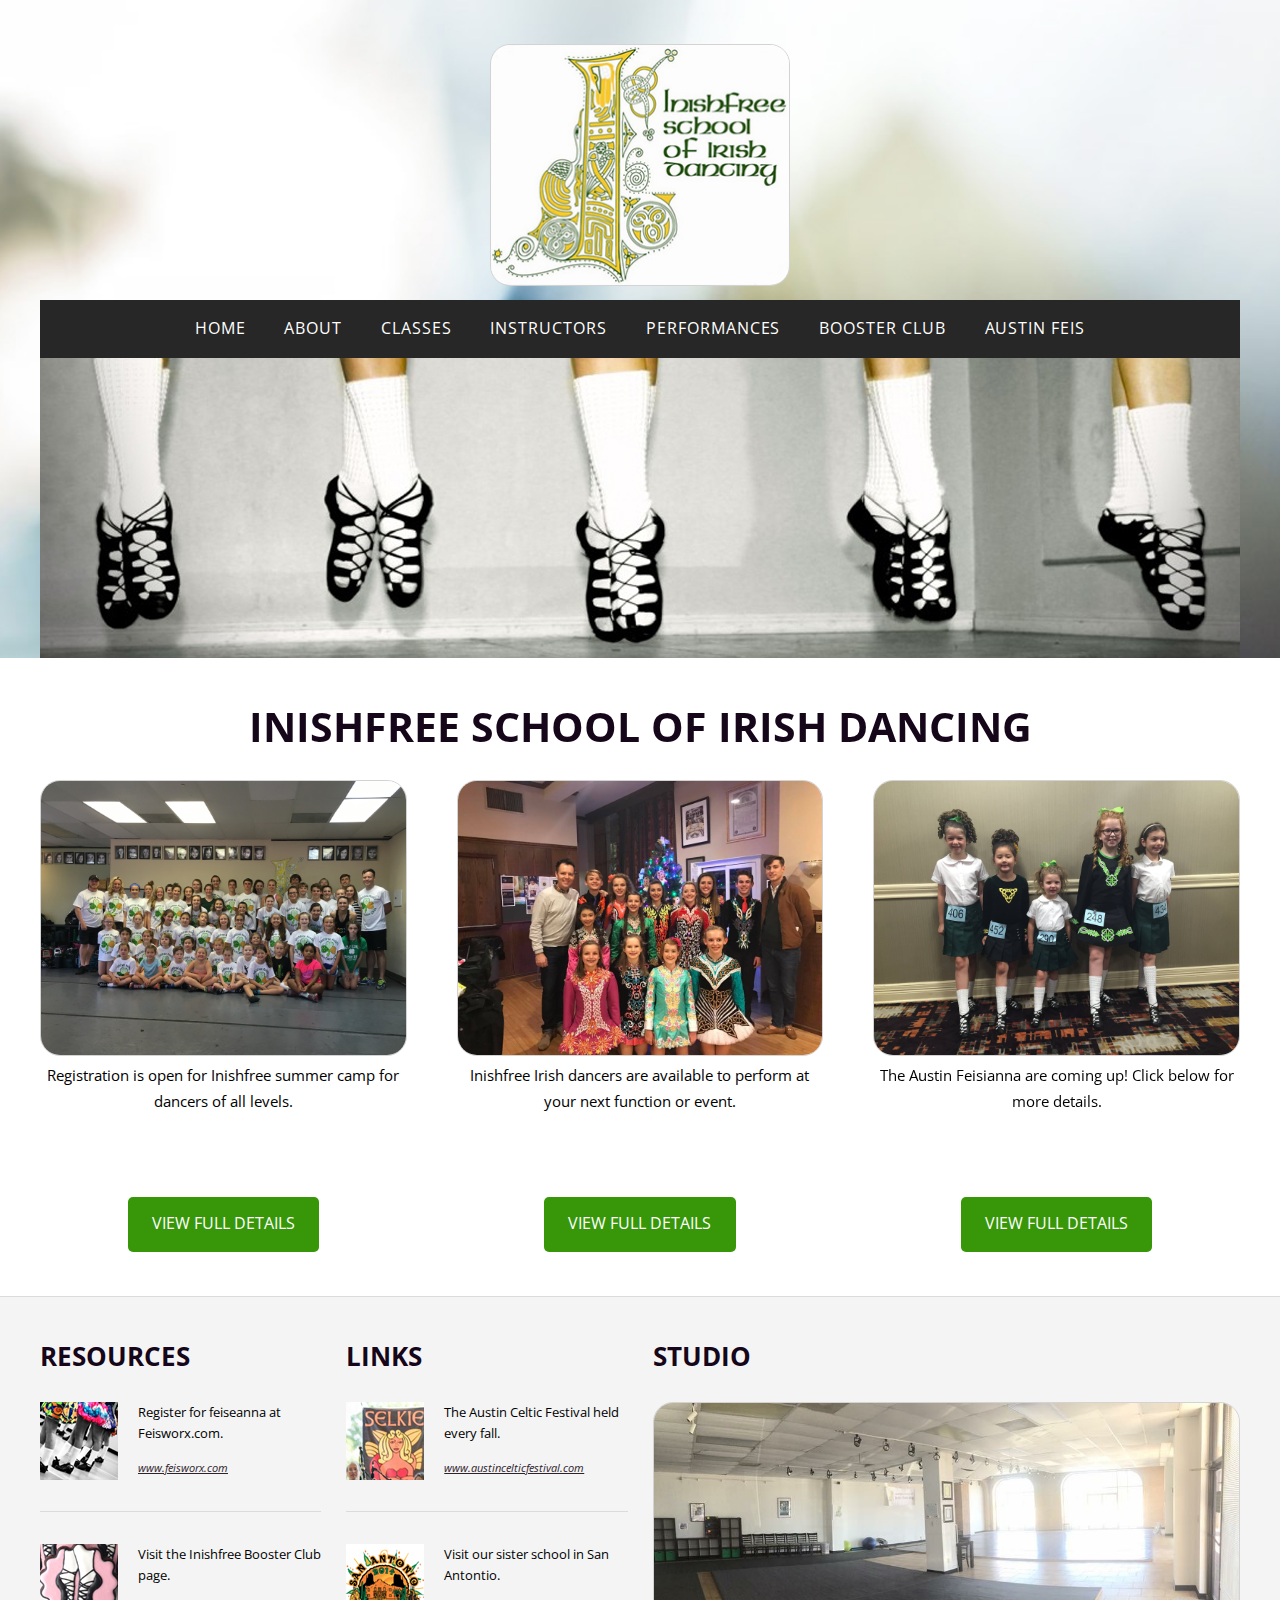
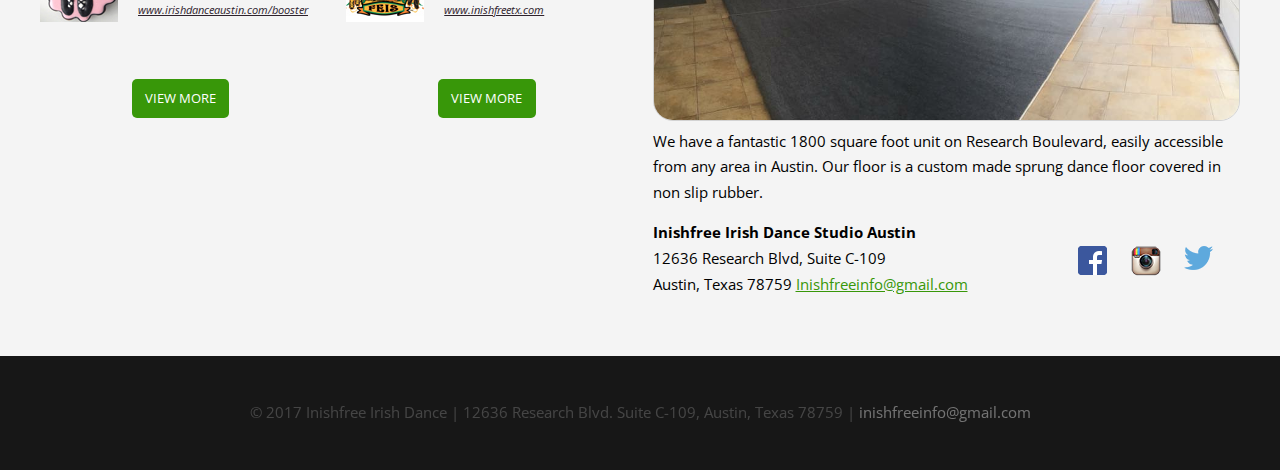
==== index.html @ 95709ea8 "committing all website files" ====
<!DOCTYPE HTML>
<!--
	Elemental by TEMPLATED
    templated.co @templatedco
    Released for free under the Creative Commons Attribution 3.0 license (templated.co/license)
-->
<html>
	<head>
		<title>Inishfree School of Irish Dance - Austin, Texas</title>
		<meta http-equiv="content-type" content="text/html; charset=utf-8" />
		<meta name="description" content="" />
		<meta name="keywords" content="" />
		<link href='http://fonts.googleapis.com/css?family=Open+Sans:400,300,600,700,800' rel='stylesheet' type='text/css'>
		<!--[if lte IE 8]><script src="js/html5shiv.js"></script><![endif]-->
		<script src="http://ajax.googleapis.com/ajax/libs/jquery/1.11.0/jquery.min.js"></script>
		<script src="js/skel.min.js"></script>
		<script src="js/skel-panels.min.js"></script>
		<script src="js/init.js"></script>
		<noscript>
			<link rel="stylesheet" href="css/skel-noscript.css" />
			<link rel="stylesheet" href="css/style.css" />
			<link rel="stylesheet" href="css/style-desktop.css" />
		</noscript>
	</head>
	<body class="homepage">

	<!-- Header -->
		<div id="header">
			<div class="container">

				<!-- Logo -->
					<div id="logo">
					  <h1><img src="images/logo.png" alt="" width="300" height="242" class="rounded"/></h1>
					</div>
			</div>
			<div id="nav-wrapper" class="container">
				<!-- Nav -->
					<nav id="nav">
						<ul>
							<li class="active"><a href="index.html">Home</a></li>
							<li><a href="about.html">About</a>
                            	<ul>
                            		<li><a href="news.html">News</a></li>
                                 <li><a href="resources.html">Resources</a></li>
                                  <li><a href="gallery.html">Gallery</a></li>
                            	</ul>
                            </li>
							<li><a href="classes.html">Classes</a></li>
							<li><a href="instructors.html">Instructors</a></li>
                         <li><a href="performances.html">Performances</a></li>
       						<li><a href="booster.html">Booster Club</a></li>
                         <li><a href="feis.html">Austin Feis</a></li>
						</ul>
					</nav>
			</div>
			<div class="container">
				<!--div id="banner"--><a href="#" class="image featured"><img src="images/pics11.jpg" alt=""></a><!--/div-->
			</div>
		</div>
	<!-- Header -->


	<!-- Main -->
		<div id="main">

			<div class="container">
				<section>
					<header>
						<h2>inishfree school of irish dancing</h2>
					</header>
					<div class="row">

						<div class="4u">
							<section>
								<a class="image full"><img src="images/IMG_2698.JPG" alt="" class="rounded"/></a>
							  <p>Registration is open for Inishfree summer camp for dancers of all levels. </p>
							</section>
						</div>
						<div class="4u">
							<section>
								<a class="image full"><img src="images/pics14.jpg" alt="" class="rounded"></a>
								<p>Inishfree Irish dancers are available  to perform at your next function or event.</p>
							</section>
						</div>
						<div class="4u">
							<section>
								<a class="image full"><img src="images/feispage.jpg" alt="" class="rounded"></a>
								<p>The Austin Feisianna are coming up! Click below for more details.</p>
							</section>
						</div>
					</div>

					<div class = "row" id="buttons">
						<div class="4u">
							<section>
								<a href="performances.html" class="button">View Full Details</a>
							</section>
						</div>
						<div class="4u">
							<section>
								<a href="news.html" class="button">View Full Details</a>
							</section>
						</div>
						<div class="4u">
							<section>
								<a href="feis.html" class="button">View Full Details</a>
							</section>
						</div>
					</div>
				</section>
			</div>
		</div>
	<!-- /Main -->

	<!-- Footer -->
		<div id="footer">
			<div class="container">
				<div class="row half">
					<div class="3u">
						<section>
							<header>
								<a href="#" style="text-decoration:none;"><h2>resources</h2></a>
							</header>
							<ul class="default">
								<li><img src="images/pics04.jpg" width="78" height="78" alt="">
									<p>Register for feiseanna at Feisworx.com.</p>
									<span class="posted"><a href="http://www.feisworx.com" target="new">www.feisworx.com</a></span>
								</li>
								<!--li><img src="images/pics05.jpg" width="78" height="78" alt="">
									<p>Elevation Design,  Irish dance dress specialists.</p>
									<span class="posted"><a href="http://http://www.elevationdesign.ie" target="new">www.elevationdesign.ie</a></span>
								</li-->
								<li><img src="images/pics06.jpg" width="78" height="78" alt="">
									<p>Visit the Inishfree Booster Club page.</p>
									<span class="posted"><a href="booster.html" target="new">www.irishdanceaustin.com/booster</a></span>
								</li>
							</ul>
							<center><a href="resources.html" class="button-small">View More</a></center>
						</section>
					</div>
					<div class="3u">
						<section>
							<header>
								<a href="#" style="text-decoration:none;"><h2>links</h2></a>
							</header>
							<ul class="default">
								<li><img src="images/pics07.jpg" width="78" height="78" alt="">
                                <p>The Austin Celtic Festival held every fall.</p>
									<span class="posted"><a href="http://www.austincelticfestival.com" target="new">www.austincelticfestival.com</a></span>
								</li>
								<!--li><img src="images/pics08.jpg" width="78" height="78" alt="">
									<p>Keep up-to-date with Irish Dance Magazine.</p>
									<span class="posted"><a href="http://www.irishdancing.com" target="new">www.irishdancing.com</a></span>
								</li-->
								<li><img src="images/pics09.jpg" width="78" height="78" alt="">
									<p>Visit our sister school in San Antontio.</p>
									<span class="posted"><a href="http://www.inishfreetx.com" target="new">www.inishfreetx.com</a></span>
								</li>
							</ul>
							<center><a href="resources.html" class="button-small">View More</a></center>
						</section>
					</div>
					<div class="6u">
						<section>
							<header>
								<h2>studio</h2>
							</header>
							<a href="#" class="image full"><img src="images/studio.jpg" alt="" class="rounded"></a>
						  <p>We have a fantastic 1800 square foot unit on Research Boulevard, easily accessible from any area in Austin. Our floor is a custom made sprung dance floor covered in non slip rubber.</p>
                            <div class="row">
                            	<div class="8u">
                            		<p><strong>Inishfree Irish Dance Studio Austin</strong><br>
                              		12636 Research Blvd, Suite C-109<br>
                              		Austin, Texas 78759	<a href="mailto:inishfreeinfo@gmail.com">Inishfreeinfo@gmail.com</a></p>
                              	</div>
                        		<div class="4u">
                        			<br>
                        			<div class="row">
										<div class="3u"><a href="https://www.facebook.com/InishfreeTexas?fref=ts" target="new"><img src="images/facebook.png" alt=""></a></div>
                            			<div class="3u"><a href="https://instagram.com/inishfreetx/" target="new"><img src="images/instagram.png" alt=""></a></div>
                            			<div class="3u"><a href="https://twitter.com/InishfreeAustin" target="new"><img src="images/twitter.png" alt=""></a></div>
                            		</div>
								</div>
                            </div>
						</section>
					</div>
				</div>
			</div>
		</div>
	<!-- /Footer -->

	<!-- Copyright -->
		<div id="copyright">
			<div class="container">
				&copy; 2017 Inishfree Irish Dance | 12636 Research Blvd. Suite C-109, Austin, Texas 78759 | <a href="mailto:inishfreeinfo@gmail.com">inishfreeinfo@gmail.com</a></div>
		</div>


	</body>
</html>
---- css/skel-noscript.css ----
/* Resets (http://meyerweb.com/eric/tools/css/reset/ | v2.0 | 20110126 | License: none (public domain)) */

	html,body,div,span,applet,object,iframe,h1,h2,h3,h4,h5,h6,p,blockquote,pre,a,abbr,acronym,address,big,cite,code,del,dfn,em,img,ins,kbd,q,s,samp,small,strike,strong,sub,sup,tt,var,b,u,i,center,dl,dt,dd,ol,ul,li,fieldset,form,label,legend,table,caption,tbody,tfoot,thead,tr,th,td,article,aside,canvas,details,embed,figure,figcaption,footer,header,hgroup,menu,nav,output,ruby,section,summary,time,mark,audio,video{margin:0;padding:0;border:0;font-size:100%;font:inherit;vertical-align:baseline;}article,aside,details,figcaption,figure,footer,header,hgroup,menu,nav,section{display:block;}body{line-height:1;}ol,ul{list-style:none;}blockquote,q{quotes:none;}blockquote:before,blockquote:after,q:before,q:after{content:'';content:none;}table{border-collapse:collapse;border-spacing:0;}body{-webkit-text-size-adjust:none}

/* Box Model */

	*, *:before, *:after {
		-moz-box-sizing: border-box;
		-webkit-box-sizing: border-box;
		-o-box-sizing: border-box;
		-ms-box-sizing: border-box;
		box-sizing: border-box;
	}

/* Container */

	body {
		min-width: 1200px;
	}

	.container {
		width: 1200px;
		margin-left: auto;
		margin-right: auto;
	}

	/* Modifiers */
	
		.container.small {
			width: 900px;
		}

		.container.big {
			width: 100%;
			max-width: 1500px;
			min-width: 1200px;
		}

/* Grid */

	/* Cells */

		.\31 2u { width: 100% }
		.\31 1u { width: 91.6666666667% }
		.\31 0u { width: 83.3333333333% }
		.\39 u { width: 75% }
		.\38 u { width: 66.6666666667% }
		.\37 u { width: 58.3333333333% }
		.\36 u { width: 50% }
		.\35 u { width: 41.6666666667% }
		.\34 u { width: 33.3333333333% }
		.\33 u { width: 25% }
		.\32 u { width: 16.6666666667% }
		.\31 u { width: 8.3333333333% }
		.\-11u { margin-left: 91.6666666667% }
		.\-10u { margin-left: 83.3333333333% }
		.\-9u { margin-left: 75% }
		.\-8u { margin-left: 66.6666666667% }
		.\-7u { margin-left: 58.3333333333% }
		.\-6u { margin-left: 50% }
		.\-5u { margin-left: 41.6666666667% }
		.\-4u { margin-left: 33.3333333333% }
		.\-3u { margin-left: 25% }
		.\-2u { margin-left: 16.6666666667% }
		.\-1u { margin-left: 8.3333333333% }

		.row > * {
			padding: 50px 0 0 50px;
			float: left;
			-moz-box-sizing: border-box;
			-webkit-box-sizing: border-box;
			-o-box-sizing: border-box;
			-ms-box-sizing: border-box;
			box-sizing: border-box;
		}

		.row + .row > * {
			padding-top: 50px;
		}

		.row {
			margin-left: -50px;
		}

	/* Rows */

		.row:after {
			content: '';
			display: block;
			clear: both;
			height: 0;
		}

		.row:first-child > * {
			padding-top: 0;
		}

		.row > * {
			padding-top: 0;
		}

		/* Modifiers */

			/* Flush */

				.row.flush {
					margin-left: 0;
				}

				.row.flush > * {
					padding: 0 !important;
				}

			/* Quarter */

				.row.quarter > * {
					padding: 12.5px 0 0 12.5px;
				}

				.row.quarter + .row.quarter > * {
					padding-top: 12.5px;
				}

				.row.quarter {
					margin-left: -12.5px;
				}

			/* Half */

				.row.half > * {
					padding: 25px 0 0 25px;
				}

				.row.half + .row.half > * {
					padding-top: 25px;
				}

				.row.half {
					margin-left: -25px;
				}

			/* One and (a) Half */

				.row.oneandhalf > * {
					padding: 75px 0 0 75px;
				}

				.row.oneandhalf + .row.oneandhalf > * {
					padding-top: 75px;
				}

				.row.oneandhalf {
					margin-left: -75px;
				}

			/* Double */

				.row.double > * {
					padding: 100px 0 0 100px;
				}

				.row.double + .row.double > * {
					padding-top: 100px;
				}

				.row.double {
					margin-left: -100px;
				}
---- css/style.css ----
/*
	Elemental by TEMPLATED
    templated.co @templatedco
    Released for free under the Creative Commons Attribution 3.0 license (templated.co/license)
*/

/*********************************************************************************/
/* Basic                                                                         */
/*********************************************************************************/

	body
	{
		background: #171717;
	}

	body,input,textarea,select
	{
		font-family: 'Open Sans', sans-serif;
		font-size: 11pt;
		line-height: 1.75em;
	}

	h1,h2,h3,h4,h5,h6
	{
		font-weight: bold;
	}

		h1 a, h2 a, h3 a, h4 a, h5 a, h6 a
		{
			color: inherit;
			text-decoration: none;
		}

	strong, b
	{
		font-weight: bold;
		color: #000000;
	}

	em, i
	{
		font-style: italic;
	}

	a
	{
		color: #389709;
	}

	a:hover
	{
		text-decoration: none;
	}

	sub
	{
		position: relative;
		top: 0.5em;
		font-size: 0.8em;
	}

	sup
	{
		position: relative;
		top: -0.5em;
		font-size: 0.8em;
	}

	hr
	{
		border: 0;
		border-top: solid 1px #ddd;
	}

	blockquote
	{
		border-left: solid 0.5em #ddd;
		padding: 1em 0 1em 2em;
		font-style: italic;
	}

	p, ul, ol, dl, table
	{
		margin-bottom: 1em;
	}

	header
	{
		margin-bottom: 2em;
	}

		header h2
		{
			text-transform: uppercase;
			color: #15061a;
		}

		header .byline
		{
			display: block;
			margin: 0.5em 0 0 0;
			padding: 0 0 0.5em 0;
		}

	footer
	{
		margin-top: 1em;
	}

	br.clear
	{
		clear: both;
	}

	/* Sections/Articles */

		section,
		article
		{
			margin-bottom: 3em;
		}

		section > :last-child,
		article > :last-child
		{
			margin-bottom: 0;
		}

		section:last-child,
		article:last-child
		{
			margin-bottom: 0;
		}

		.row > section,
		.row > article
		{
			margin-bottom: 0;
		}

	/* Images */

		.image
		{
			display: inline-block;
		}

			.image img
			{
				display: block;
				width: 100%;
			}

			.image.featured
			{
				display: block;
				width: 100%;
				margin: 0 0 0 0;
			}

			.image.full
			{
				display: inline-block;
				width: 100%;
				margin: 0 0 0 0;
			}

			.image.left
			{
				float: left;
				margin: 0 2em 2em 0;
			}

			.image.centered
			{
				display: block;
				margin: 0 0 2em 0;
			}

				.image.centered img
				{
					margin: 0 auto;
					width: auto;
				}

				img.rounded
			{border:1px solid #d3d3d3;
			-webkit-border-radius: 20px;
			-moz-border-radius: 20px;
			border-radius: 20px;
			}

	/* Lists */

		ul.default
		{
			margin: 0;
			padding: 0;
			list-style: none;
			font-size: 0.90em;
		}

			ul.default li
			{
				padding: 2.4em 0em;
				border-top: 1px solid;
				border-color: rgba(0,0,0,.1);
				line-height: 1.6em;
			}

			ul.default li:first-child
			{
				padding-top: 0;
				border-top: 0;
			}

			ul.default a
			{
				color: #2e222c;
			}

			ul.default a:hover
			{
				text-decoration: none;
			}

			ul.default img
			{
				float: left;
				margin-right: 20px;
			}

			ul.default .posted
			{
				margin: 0;
				padding: 10px 0px 0px 0px;
				font-size: 8pt;
				font-style: italic;
				color: #A2A2A2;
			}

		ul.style1
		{
			margin: 0;
			padding: 0;
			list-style: none;
			font-size: 0.90em;
		}

			ul.style1 li
			{
				padding: 1em 0em;
				border-top: 1px solid;
				border-color: rgba(0,0,0,.1);
				line-height: 1.6em;
			}

			ul.style1 li:first-child
			{
				padding-top: 0;
				border-top: 0;
			}

			ul.style1 a
			{
				color: #2e222c;
			}

			ul.style1 a:hover
			{
				text-decoration: none;
			}

	/* Buttons */

		.button
		{
			position: relative;
			display: inline-block;
			margin-top: 2em;
			padding: 0.90em 1.5em;
			background: #389709;
			border-radius: 5px;
			text-decoration: none;
			text-transform: uppercase;
			font-size: 1.1em;
			color: #FFF;
			-moz-transition: color 0.35s ease-in-out, background-color 0.35s ease-in-out;
			-webkit-transition: color 0.35s ease-in-out, background-color 0.35s ease-in-out;
			-o-transition: color 0.35s ease-in-out, background-color 0.35s ease-in-out;
			-ms-transition: color 0.35s ease-in-out, background-color 0.35s ease-in-out;
			transition: color 0.35s ease-in-out, background-color 0.35s ease-in-out;
			cursor: pointer;
		}

			.button:hover
			{
				background: #307d09;
				color: #FFF !important;
			}

		.button-small
		{
			position: relative;
			display: inline-block;
			margin-top: 2em;
			padding: 0.5em 1.0em;
			background: #389709;
			border-radius: 5px;
			text-decoration: none;
			text-transform: uppercase;
			font-size: 0.9em;
			color: #FFF;
			-moz-transition: color 0.35s ease-in-out, background-color 0.35s ease-in-out;
			-webkit-transition: color 0.35s ease-in-out, background-color 0.35s ease-in-out;
			-o-transition: color 0.35s ease-in-out, background-color 0.35s ease-in-out;
			-ms-transition: color 0.35s ease-in-out, background-color 0.35s ease-in-out;
			transition: color 0.35s ease-in-out, background-color 0.35s ease-in-out;
			cursor: pointer;
		}

			.button-small:hover
			{
				background: #307d09;
				color: #FFF !important;
			}

/*********************************************************************************/
/* Icons                                                                         */
/* Powered by Font Awesome by Dave Gandy | http://fontawesome.io                 */
/* Licensed under the SIL OFL 1.1 (font), MIT (CSS)                              */
/*********************************************************************************/

	.fa
	{
		text-decoration: none;
	}

		.fa.solo
		{
		}

			.fa.solo span
			{
				display: none;
			}

		.fa:before
		{
			display:inline-block;
			font-family: FontAwesome;
			font-size: 1.25em;
			text-decoration: none;
			font-style: normal;
			font-weight: normal;
			line-height: 1;
			-webkit-font-smoothing:antialiased;
			-moz-osx-font-smoothing:grayscale;
		}

		.fa-lg{font-size:1.3333333333333333em;line-height:.75em;vertical-align:-15%}
		.fa-2x{font-size:2em}
		.fa-3x{font-size:3em}
		.fa-4x{font-size:4em}
		.fa-5x{font-size:5em}
		.fa-fw{width:1.2857142857142858em;text-align:center}
		.fa-ul{padding-left:0;margin-left:2.142857142857143em;list-style-type:none}.fa-ul>li{position:relative}
		.fa-li{position:absolute;left:-2.142857142857143em;width:2.142857142857143em;top:.14285714285714285em;text-align:center}.fa-li.fa-lg{left:-1.8571428571428572em}
		.fa-border{padding:.2em .25em .15em;border:solid .08em #eee;border-radius:.1em}
		.pull-right{float:right}
		.pull-left{float:left}
		.fa.pull-left{margin-right:.3em}
		.fa.pull-right{margin-left:.3em}
		.fa-spin{-webkit-animation:spin 2s infinite linear;-moz-animation:spin 2s infinite linear;-o-animation:spin 2s infinite linear;animation:spin 2s infinite linear}
		@-moz-keyframes spin{0%{-moz-transform:rotate(0deg)} 100%{-moz-transform:rotate(359deg)}}@-webkit-keyframes spin{0%{-webkit-transform:rotate(0deg)} 100%{-webkit-transform:rotate(359deg)}}@-o-keyframes spin{0%{-o-transform:rotate(0deg)} 100%{-o-transform:rotate(359deg)}}@-ms-keyframes spin{0%{-ms-transform:rotate(0deg)} 100%{-ms-transform:rotate(359deg)}}@keyframes spin{0%{transform:rotate(0deg)} 100%{transform:rotate(359deg)}}.fa-rotate-90{filter:progid:DXImageTransform.Microsoft.BasicImage(rotation=1);-webkit-transform:rotate(90deg);-moz-transform:rotate(90deg);-ms-transform:rotate(90deg);-o-transform:rotate(90deg);transform:rotate(90deg)}
		.fa-rotate-180{filter:progid:DXImageTransform.Microsoft.BasicImage(rotation=2);-webkit-transform:rotate(180deg);-moz-transform:rotate(180deg);-ms-transform:rotate(180deg);-o-transform:rotate(180deg);transform:rotate(180deg)}
		.fa-rotate-270{filter:progid:DXImageTransform.Microsoft.BasicImage(rotation=3);-webkit-transform:rotate(270deg);-moz-transform:rotate(270deg);-ms-transform:rotate(270deg);-o-transform:rotate(270deg);transform:rotate(270deg)}
		.fa-flip-horizontal{filter:progid:DXImageTransform.Microsoft.BasicImage(rotation=0, mirror=1);-webkit-transform:scale(-1, 1);-moz-transform:scale(-1, 1);-ms-transform:scale(-1, 1);-o-transform:scale(-1, 1);transform:scale(-1, 1)}
		.fa-flip-vertical{filter:progid:DXImageTransform.Microsoft.BasicImage(rotation=2, mirror=1);-webkit-transform:scale(1, -1);-moz-transform:scale(1, -1);-ms-transform:scale(1, -1);-o-transform:scale(1, -1);transform:scale(1, -1)}
		.fa-stack{position:relative;display:inline-block;width:2em;height:2em;line-height:2em;vertical-align:middle}
		.fa-stack-1x,.fa-stack-2x{position:absolute;left:0;width:100%;text-align:center}
		.fa-stack-1x{line-height:inherit}
		.fa-stack-2x{font-size:2em}
		.fa-inverse{color:#fff}
		.fa-glass:before{content:"\f000"}
		.fa-music:before{content:"\f001"}
		.fa-search:before{content:"\f002"}
		.fa-envelope-o:before{content:"\f003"}
		.fa-heart:before{content:"\f004"}
		.fa-star:before{content:"\f005"}
		.fa-star-o:before{content:"\f006"}
		.fa-user:before{content:"\f007"}
		.fa-film:before{content:"\f008"}
		.fa-th-large:before{content:"\f009"}
		.fa-th:before{content:"\f00a"}
		.fa-th-list:before{content:"\f00b"}
		.fa-check:before{content:"\f00c"}
		.fa-times:before{content:"\f00d"}
		.fa-search-plus:before{content:"\f00e"}
		.fa-search-minus:before{content:"\f010"}
		.fa-power-off:before{content:"\f011"}
		.fa-signal:before{content:"\f012"}
		.fa-gear:before,.fa-cog:before{content:"\f013"}
		.fa-trash-o:before{content:"\f014"}
		.fa-home:before{content:"\f015"}
		.fa-file-o:before{content:"\f016"}
		.fa-clock-o:before{content:"\f017"}
		.fa-road:before{content:"\f018"}
		.fa-download:before{content:"\f019"}
		.fa-arrow-circle-o-down:before{content:"\f01a"}
		.fa-arrow-circle-o-up:before{content:"\f01b"}
		.fa-inbox:before{content:"\f01c"}
		.fa-play-circle-o:before{content:"\f01d"}
		.fa-rotate-right:before,.fa-repeat:before{content:"\f01e"}
		.fa-refresh:before{content:"\f021"}
		.fa-list-alt:before{content:"\f022"}
		.fa-lock:before{content:"\f023"}
		.fa-flag:before{content:"\f024"}
		.fa-headphones:before{content:"\f025"}
		.fa-volume-off:before{content:"\f026"}
		.fa-volume-down:before{content:"\f027"}
		.fa-volume-up:before{content:"\f028"}
		.fa-qrcode:before{content:"\f029"}
		.fa-barcode:before{content:"\f02a"}
		.fa-tag:before{content:"\f02b"}
		.fa-tags:before{content:"\f02c"}
		.fa-book:before{content:"\f02d"}
		.fa-bookmark:before{content:"\f02e"}
		.fa-print:before{content:"\f02f"}
		.fa-camera:before{content:"\f030"}
		.fa-font:before{content:"\f031"}
		.fa-bold:before{content:"\f032"}
		.fa-italic:before{content:"\f033"}
		.fa-text-height:before{content:"\f034"}
		.fa-text-width:before{content:"\f035"}
		.fa-align-left:before{content:"\f036"}
		.fa-align-center:before{content:"\f037"}
		.fa-align-right:before{content:"\f038"}
		.fa-align-justify:before{content:"\f039"}
		.fa-list:before{content:"\f03a"}
		.fa-dedent:before,.fa-outdent:before{content:"\f03b"}
		.fa-indent:before{content:"\f03c"}
		.fa-video-camera:before{content:"\f03d"}
		.fa-picture-o:before{content:"\f03e"}
		.fa-pencil:before{content:"\f040"}
		.fa-map-marker:before{content:"\f041"}
		.fa-adjust:before{content:"\f042"}
		.fa-tint:before{content:"\f043"}
		.fa-edit:before,.fa-pencil-square-o:before{content:"\f044"}
		.fa-share-square-o:before{content:"\f045"}
		.fa-check-square-o:before{content:"\f046"}
		.fa-move:before{content:"\f047"}
		.fa-step-backward:before{content:"\f048"}
		.fa-fast-backward:before{content:"\f049"}
		.fa-backward:before{content:"\f04a"}
		.fa-play:before{content:"\f04b"}
		.fa-pause:before{content:"\f04c"}
		.fa-stop:before{content:"\f04d"}
		.fa-forward:before{content:"\f04e"}
		.fa-fast-forward:before{content:"\f050"}
		.fa-step-forward:before{content:"\f051"}
		.fa-eject:before{content:"\f052"}
		.fa-chevron-left:before{content:"\f053"}
		.fa-chevron-right:before{content:"\f054"}
		.fa-plus-circle:before{content:"\f055"}
		.fa-minus-circle:before{content:"\f056"}
		.fa-times-circle:before{content:"\f057"}
		.fa-check-circle:before{content:"\f058"}
		.fa-question-circle:before{content:"\f059"}
		.fa-info-circle:before{content:"\f05a"}
		.fa-crosshairs:before{content:"\f05b"}
		.fa-times-circle-o:before{content:"\f05c"}
		.fa-check-circle-o:before{content:"\f05d"}
		.fa-ban:before{content:"\f05e"}
		.fa-arrow-left:before{content:"\f060"}
		.fa-arrow-right:before{content:"\f061"}
		.fa-arrow-up:before{content:"\f062"}
		.fa-arrow-down:before{content:"\f063"}
		.fa-mail-forward:before,.fa-share:before{content:"\f064"}
		.fa-resize-full:before{content:"\f065"}
		.fa-resize-small:before{content:"\f066"}
		.fa-plus:before{content:"\f067"}
		.fa-minus:before{content:"\f068"}
		.fa-asterisk:before{content:"\f069"}
		.fa-exclamation-circle:before{content:"\f06a"}
		.fa-gift:before{content:"\f06b"}
		.fa-leaf:before{content:"\f06c"}
		.fa-fire:before{content:"\f06d"}
		.fa-eye:before{content:"\f06e"}
		.fa-eye-slash:before{content:"\f070"}
		.fa-warning:before,.fa-exclamation-triangle:before{content:"\f071"}
		.fa-plane:before{content:"\f072"}
		.fa-calendar:before{content:"\f073"}
		.fa-random:before{content:"\f074"}
		.fa-comment:before{content:"\f075"}
		.fa-magnet:before{content:"\f076"}
		.fa-chevron-up:before{content:"\f077"}
		.fa-chevron-down:before{content:"\f078"}
		.fa-retweet:before{content:"\f079"}
		.fa-shopping-cart:before{content:"\f07a"}
		.fa-folder:before{content:"\f07b"}
		.fa-folder-open:before{content:"\f07c"}
		.fa-resize-vertical:before{content:"\f07d"}
		.fa-resize-horizontal:before{content:"\f07e"}
		.fa-bar-chart-o:before{content:"\f080"}
		.fa-twitter-square:before{content:"\f081"}
		.fa-facebook-square:before{content:"\f082"}
		.fa-camera-retro:before{content:"\f083"}
		.fa-key:before{content:"\f084"}
		.fa-gears:before,.fa-cogs:before{content:"\f085"}
		.fa-comments:before{content:"\f086"}
		.fa-thumbs-o-up:before{content:"\f087"}
		.fa-thumbs-o-down:before{content:"\f088"}
		.fa-star-half:before{content:"\f089"}
		.fa-heart-o:before{content:"\f08a"}
		.fa-sign-out:before{content:"\f08b"}
		.fa-linkedin-square:before{content:"\f08c"}
		.fa-thumb-tack:before{content:"\f08d"}
		.fa-external-link:before{content:"\f08e"}
		.fa-sign-in:before{content:"\f090"}
		.fa-trophy:before{content:"\f091"}
		.fa-github-square:before{content:"\f092"}
		.fa-upload:before{content:"\f093"}
		.fa-lemon-o:before{content:"\f094"}
		.fa-phone:before{content:"\f095"}
		.fa-square-o:before{content:"\f096"}
		.fa-bookmark-o:before{content:"\f097"}
		.fa-phone-square:before{content:"\f098"}
		.fa-twitter:before{content:"\f099"}
		.fa-facebook:before{content:"\f09a"}
		.fa-github:before{content:"\f09b"}
		.fa-unlock:before{content:"\f09c"}
		.fa-credit-card:before{content:"\f09d"}
		.fa-rss:before{content:"\f09e"}
		.fa-hdd-o:before{content:"\f0a0"}
		.fa-bullhorn:before{content:"\f0a1"}
		.fa-bell:before{content:"\f0f3"}
		.fa-certificate:before{content:"\f0a3"}
		.fa-hand-o-right:before{content:"\f0a4"}
		.fa-hand-o-left:before{content:"\f0a5"}
		.fa-hand-o-up:before{content:"\f0a6"}
		.fa-hand-o-down:before{content:"\f0a7"}
		.fa-arrow-circle-left:before{content:"\f0a8"}
		.fa-arrow-circle-right:before{content:"\f0a9"}
		.fa-arrow-circle-up:before{content:"\f0aa"}
		.fa-arrow-circle-down:before{content:"\f0ab"}
		.fa-globe:before{content:"\f0ac"}
		.fa-wrench:before{content:"\f0ad"}
		.fa-tasks:before{content:"\f0ae"}
		.fa-filter:before{content:"\f0b0"}
		.fa-briefcase:before{content:"\f0b1"}
		.fa-fullscreen:before{content:"\f0b2"}
		.fa-group:before{content:"\f0c0"}
		.fa-chain:before,.fa-link:before{content:"\f0c1"}
		.fa-cloud:before{content:"\f0c2"}
		.fa-flask:before{content:"\f0c3"}
		.fa-cut:before,.fa-scissors:before{content:"\f0c4"}
		.fa-copy:before,.fa-files-o:before{content:"\f0c5"}
		.fa-paperclip:before{content:"\f0c6"}
		.fa-save:before,.fa-floppy-o:before{content:"\f0c7"}
		.fa-square:before{content:"\f0c8"}
		.fa-reorder:before{content:"\f0c9"}
		.fa-list-ul:before{content:"\f0ca"}
		.fa-list-ol:before{content:"\f0cb"}
		.fa-strikethrough:before{content:"\f0cc"}
		.fa-underline:before{content:"\f0cd"}
		.fa-table:before{content:"\f0ce"}
		.fa-magic:before{content:"\f0d0"}
		.fa-truck:before{content:"\f0d1"}
		.fa-pinterest:before{content:"\f0d2"}
		.fa-pinterest-square:before{content:"\f0d3"}
		.fa-google-plus-square:before{content:"\f0d4"}
		.fa-google-plus:before{content:"\f0d5"}
		.fa-money:before{content:"\f0d6"}
		.fa-caret-down:before{content:"\f0d7"}
		.fa-caret-up:before{content:"\f0d8"}
		.fa-caret-left:before{content:"\f0d9"}
		.fa-caret-right:before{content:"\f0da"}
		.fa-columns:before{content:"\f0db"}
		.fa-unsorted:before,.fa-sort:before{content:"\f0dc"}
		.fa-sort-down:before,.fa-sort-asc:before{content:"\f0dd"}
		.fa-sort-up:before,.fa-sort-desc:before{content:"\f0de"}
		.fa-envelope:before{content:"\f0e0"}
		.fa-linkedin:before{content:"\f0e1"}
		.fa-rotate-left:before,.fa-undo:before{content:"\f0e2"}
		.fa-legal:before,.fa-gavel:before{content:"\f0e3"}
		.fa-dashboard:before,.fa-tachometer:before{content:"\f0e4"}
		.fa-comment-o:before{content:"\f0e5"}
		.fa-comments-o:before{content:"\f0e6"}
		.fa-flash:before,.fa-bolt:before{content:"\f0e7"}
		.fa-sitemap:before{content:"\f0e8"}
		.fa-umbrella:before{content:"\f0e9"}
		.fa-paste:before,.fa-clipboard:before{content:"\f0ea"}
		.fa-lightbulb-o:before{content:"\f0eb"}
		.fa-exchange:before{content:"\f0ec"}
		.fa-cloud-download:before{content:"\f0ed"}
		.fa-cloud-upload:before{content:"\f0ee"}
		.fa-user-md:before{content:"\f0f0"}
		.fa-stethoscope:before{content:"\f0f1"}
		.fa-suitcase:before{content:"\f0f2"}
		.fa-bell-o:before{content:"\f0a2"}
		.fa-coffee:before{content:"\f0f4"}
		.fa-cutlery:before{content:"\f0f5"}
		.fa-file-text-o:before{content:"\f0f6"}
		.fa-building:before{content:"\f0f7"}
		.fa-hospital:before{content:"\f0f8"}
		.fa-ambulance:before{content:"\f0f9"}
		.fa-medkit:before{content:"\f0fa"}
		.fa-fighter-jet:before{content:"\f0fb"}
		.fa-beer:before{content:"\f0fc"}
		.fa-h-square:before{content:"\f0fd"}
		.fa-plus-square:before{content:"\f0fe"}
		.fa-angle-double-left:before{content:"\f100"}
		.fa-angle-double-right:before{content:"\f101"}
		.fa-angle-double-up:before{content:"\f102"}
		.fa-angle-double-down:before{content:"\f103"}
		.fa-angle-left:before{content:"\f104"}
		.fa-angle-right:before{content:"\f105"}
		.fa-angle-up:before{content:"\f106"}
		.fa-angle-down:before{content:"\f107"}
		.fa-desktop:before{content:"\f108"}
		.fa-laptop:before{content:"\f109"}
		.fa-tablet:before{content:"\f10a"}
		.fa-mobile-phone:before,.fa-mobile:before{content:"\f10b"}
		.fa-circle-o:before{content:"\f10c"}
		.fa-quote-left:before{content:"\f10d"}
		.fa-quote-right:before{content:"\f10e"}
		.fa-spinner:before{content:"\f110"}
		.fa-circle:before{content:"\f111"}
		.fa-mail-reply:before,.fa-reply:before{content:"\f112"}
		.fa-github-alt:before{content:"\f113"}
		.fa-folder-o:before{content:"\f114"}
		.fa-folder-open-o:before{content:"\f115"}
		.fa-expand-o:before{content:"\f116"}
		.fa-collapse-o:before{content:"\f117"}
		.fa-smile-o:before{content:"\f118"}
		.fa-frown-o:before{content:"\f119"}
		.fa-meh-o:before{content:"\f11a"}
		.fa-gamepad:before{content:"\f11b"}
		.fa-keyboard-o:before{content:"\f11c"}
		.fa-flag-o:before{content:"\f11d"}
		.fa-flag-checkered:before{content:"\f11e"}
		.fa-terminal:before{content:"\f120"}
		.fa-code:before{content:"\f121"}
		.fa-reply-all:before{content:"\f122"}
		.fa-mail-reply-all:before{content:"\f122"}
		.fa-star-half-empty:before,.fa-star-half-full:before,.fa-star-half-o:before{content:"\f123"}
		.fa-location-arrow:before{content:"\f124"}
		.fa-crop:before{content:"\f125"}
		.fa-code-fork:before{content:"\f126"}
		.fa-unlink:before,.fa-chain-broken:before{content:"\f127"}
		.fa-question:before{content:"\f128"}
		.fa-info:before{content:"\f129"}
		.fa-exclamation:before{content:"\f12a"}
		.fa-superscript:before{content:"\f12b"}
		.fa-subscript:before{content:"\f12c"}
		.fa-eraser:before{content:"\f12d"}
		.fa-puzzle-piece:before{content:"\f12e"}
		.fa-microphone:before{content:"\f130"}
		.fa-microphone-slash:before{content:"\f131"}
		.fa-shield:before{content:"\f132"}
		.fa-calendar-o:before{content:"\f133"}
		.fa-fire-extinguisher:before{content:"\f134"}
		.fa-rocket:before{content:"\f135"}
		.fa-maxcdn:before{content:"\f136"}
		.fa-chevron-circle-left:before{content:"\f137"}
		.fa-chevron-circle-right:before{content:"\f138"}
		.fa-chevron-circle-up:before{content:"\f139"}
		.fa-chevron-circle-down:before{content:"\f13a"}
		.fa-html5:before{content:"\f13b"}
		.fa-css3:before{content:"\f13c"}
		.fa-anchor:before{content:"\f13d"}
		.fa-unlock-o:before{content:"\f13e"}
		.fa-bullseye:before{content:"\f140"}
		.fa-ellipsis-horizontal:before{content:"\f141"}
		.fa-ellipsis-vertical:before{content:"\f142"}
		.fa-rss-square:before{content:"\f143"}
		.fa-play-circle:before{content:"\f144"}
		.fa-ticket:before{content:"\f145"}
		.fa-minus-square:before{content:"\f146"}
		.fa-minus-square-o:before{content:"\f147"}
		.fa-level-up:before{content:"\f148"}
		.fa-level-down:before{content:"\f149"}
		.fa-check-square:before{content:"\f14a"}
		.fa-pencil-square:before{content:"\f14b"}
		.fa-external-link-square:before{content:"\f14c"}
		.fa-share-square:before{content:"\f14d"}
		.fa-compass:before{content:"\f14e"}
		.fa-toggle-down:before,.fa-caret-square-o-down:before{content:"\f150"}
		.fa-toggle-up:before,.fa-caret-square-o-up:before{content:"\f151"}
		.fa-toggle-right:before,.fa-caret-square-o-right:before{content:"\f152"}
		.fa-euro:before,.fa-eur:before{content:"\f153"}
		.fa-gbp:before{content:"\f154"}
		.fa-dollar:before,.fa-usd:before{content:"\f155"}
		.fa-rupee:before,.fa-inr:before{content:"\f156"}
		.fa-cny:before,.fa-rmb:before,.fa-yen:before,.fa-jpy:before{content:"\f157"}
		.fa-ruble:before,.fa-rouble:before,.fa-rub:before{content:"\f158"}
		.fa-won:before,.fa-krw:before{content:"\f159"}
		.fa-bitcoin:before,.fa-btc:before{content:"\f15a"}
		.fa-file:before{content:"\f15b"}
		.fa-file-text:before{content:"\f15c"}
		.fa-sort-alpha-asc:before{content:"\f15d"}
		.fa-sort-alpha-desc:before{content:"\f15e"}
		.fa-sort-amount-asc:before{content:"\f160"}
		.fa-sort-amount-desc:before{content:"\f161"}
		.fa-sort-numeric-asc:before{content:"\f162"}
		.fa-sort-numeric-desc:before{content:"\f163"}
		.fa-thumbs-up:before{content:"\f164"}
		.fa-thumbs-down:before{content:"\f165"}
		.fa-youtube-square:before{content:"\f166"}
		.fa-youtube:before{content:"\f167"}
		.fa-xing:before{content:"\f168"}
		.fa-xing-square:before{content:"\f169"}
		.fa-youtube-play:before{content:"\f16a"}
		.fa-dropbox:before{content:"\f16b"}
		.fa-stack-overflow:before{content:"\f16c"}
		.fa-instagram:before{content:"\f16d"}
		.fa-flickr:before{content:"\f16e"}
		.fa-adn:before{content:"\f170"}
		.fa-bitbucket:before{content:"\f171"}
		.fa-bitbucket-square:before{content:"\f172"}
		.fa-tumblr:before{content:"\f173"}
		.fa-tumblr-square:before{content:"\f174"}
		.fa-long-arrow-down:before{content:"\f175"}
		.fa-long-arrow-up:before{content:"\f176"}
		.fa-long-arrow-left:before{content:"\f177"}
		.fa-long-arrow-right:before{content:"\f178"}
		.fa-apple:before{content:"\f179"}
		.fa-windows:before{content:"\f17a"}
		.fa-android:before{content:"\f17b"}
		.fa-linux:before{content:"\f17c"}
		.fa-dribbble:before{content:"\f17d"}
		.fa-skype:before{content:"\f17e"}
		.fa-foursquare:before{content:"\f180"}
		.fa-trello:before{content:"\f181"}
		.fa-female:before{content:"\f182"}
		.fa-male:before{content:"\f183"}
		.fa-gittip:before{content:"\f184"}
		.fa-sun-o:before{content:"\f185"}
		.fa-moon-o:before{content:"\f186"}
		.fa-archive:before{content:"\f187"}
		.fa-bug:before{content:"\f188"}
		.fa-vk:before{content:"\f189"}
		.fa-weibo:before{content:"\f18a"}
		.fa-renren:before{content:"\f18b"}
		.fa-pagelines:before{content:"\f18c"}
		.fa-stack-exchange:before{content:"\f18d"}
		.fa-arrow-circle-o-right:before{content:"\f18e"}
		.fa-arrow-circle-o-left:before{content:"\f190"}
		.fa-toggle-left:before,.fa-caret-square-o-left:before{content:"\f191"}
		.fa-dot-circle-o:before{content:"\f192"}
		.fa-wheelchair:before{content:"\f193"}
		.fa-vimeo-square:before{content:"\f194"}
		.fa-turkish-lira:before,.fa-try:before{content:"\f195"}

/*********************************************************************************/
/* Header                                                                        */
/*********************************************************************************/

	#header
	{
		position: relative;
		background: url(../images/banner.jpg) no-repeat top center;
		background-size: cover;
		text-align: center;
	}

/*********************************************************************************/
/* Logo                                                                          */
/*********************************************************************************/

	#logo
	{
	}

		#logo h1
		{
			color: #FFF;
		}

		#logo a
		{
			display: block;
			text-transform: uppercase;
			text-decoration: none;
			font-weight: 700;
			line-height: 70px;
			color: #1a1a1a;
		}

/*********************************************************************************/
/* Nav                                                                           */
/*********************************************************************************/
/*
	#nav
	{
		background: #272727;
	}

		#nav-wrapper
		{
		}

		#nav > ul
		{
			margin: 0;
			padding: 0;
			text-align: center;
		}

		#nav > ul > li
		{
			display: inline-block;
			border-right: 1px solid;
			border-color: rgba(255,255,255,.1);
		}

			#nav > ul > li:last-child
			{
				padding-right: 0;
				border-right: none;
			}

			#nav > ul > li > a,
			#nav > ul > li > span
			{
				display: inline-block;
				padding: 1em 1.5em;
				letter-spacing: 0.06em;
				text-decoration: none;
				text-transform: uppercase;
				font-size: 1.1em;
				outline: 0;
				color: #FFF;
			}

			#nav li.active a
			{
				color: #307d08;
			}

			#nav > ul > li > ul
			{
				display: none;
			}


			#nav li:hover a {
				color: #389709;
			}
*/
	#nav-wrapper { }

	#nav {
		background: #272727;
	}

	#nav  ul {
		margin: 0;
		padding: 0;
		text-align: center;
		list-style: none;
		position: relative;
		display: inline-table;
	}

	#nav ul:after {
		content: ""; clear: both; display: block;
	}

	#nav  ul  li {
		display: inline-block;

	}

	#nav  ul  li:last-child {
		padding-right: 0;
		border-right: none;
	}

	#nav  ul  li  a,
	#nav  ul  li  span {
		display: inline-block;
		padding: 1em 1.2em;
		letter-spacing: 0.06em;
		text-decoration: none;
		text-transform: uppercase;
		font-size: 1.1em;
		outline: 0;
		color: #FFF;
	}

	#nav li.active a {
		color: #fff/*#307d08*/;
	}

	#nav li:hover a {
		color: #389709;
	}

	#nav li ul {
		display: none;
	}

	#nav ul li:hover > ul {
		display: block;
	}

	#nav ul ul {
		background: #272727; border-radius: 0px; padding: 0;
		position: absolute; top: 100%;
	}

	#nav ul ul li {
		display: block;
		float: none;
		position: relative;
		color: #fff;
	}

	#nav ul ul li:hover a {
		color: #fff;
	}

	#nav ul ul li a {
		color: #fff;
	}

	#nav ul ul li a:hover {
		color: #fff;
	}

/*********************************************************************************/
/* Banner                                                                        */
/*********************************************************************************/

	#banner
	{
		/*position: relative;*/
		color: #fff;
	}

/*********************************************************************************/
/* Main                                                                          */
/*********************************************************************************/

	#main
	{
		/*position: relative;*/
		background: #fff;
	}

/*********************************************************************************/
/* Footer                                                                        */
/*********************************************************************************/

	#footer
	{
		position: relative;
		background: #f4f4f4;
		border-top: 1px solid;
		border-color: rgba(0,0,0,.1);
	}

	#footer header h2
	{
		font-size: 1.8em;
	}

/*********************************************************************************/
/* Copyright                                                                     */
/*********************************************************************************/

	#copyright
	{
		position: relative;
		padding: 3em 0em;
		text-align: center;
		color: rgba(255,255,255,.2);
	}

	#copyright .container
	{
	}

	#copyright a
	{
		text-decoration: none;
		color: rgba(255,255,255,.4);
	}
---- css/style-desktop.css ----
/*
	Elemental by TEMPLATED
    templated.co @templatedco
    Released for free under the Creative Commons Attribution 3.0 license (templated.co/license)
*/

/*********************************************************************************/
/* Basic                                                                         */
/*********************************************************************************/

	body
	{
	}

	body,input,textarea,select
	{
	}
	
	header
	{
		margin-bottom: 2em;
	}
	
		header h2
		{
			line-height: 1.2em;
			font-size: 2.8em;
		}
	
/*********************************************************************************/
/* Header                                                                        */
/*********************************************************************************/

	#header
	{
	padding-top: 3em;
	padding-right: 0em;
	padding-left: 0em;
	padding-bottom: 0em;
	}
	
	.homepage #header
	{
	}

/*********************************************************************************/
/* Logo                                                                          */
/*********************************************************************************/

	#logo
	{
	margin-bottom: 6px;
	}
	
		#logo a
		{
			margin-bottom: 0em;
			font-size: 3.4em;
			line-height: 59px;
		}

/*********************************************************************************/
/* Main                                                                          */
/*********************************************************************************/

	#main
	{
	padding-top: 3em;
	padding-right: 0em;
	padding-left: 0em;
	padding-bottom: 3em;
	}
	
	.homepage #main
	{
		text-align: center;
	}

	
	#sidebar header h2
	{
		font-size: 1.6em;
	}

/*********************************************************************************/
/* Footer                                                                        */
/*********************************************************************************/
	
	#footer
	{
	padding-top: 3em;
	padding-right: 0em;
	padding-left: 0em;
	padding-bottom: 3em;
	}
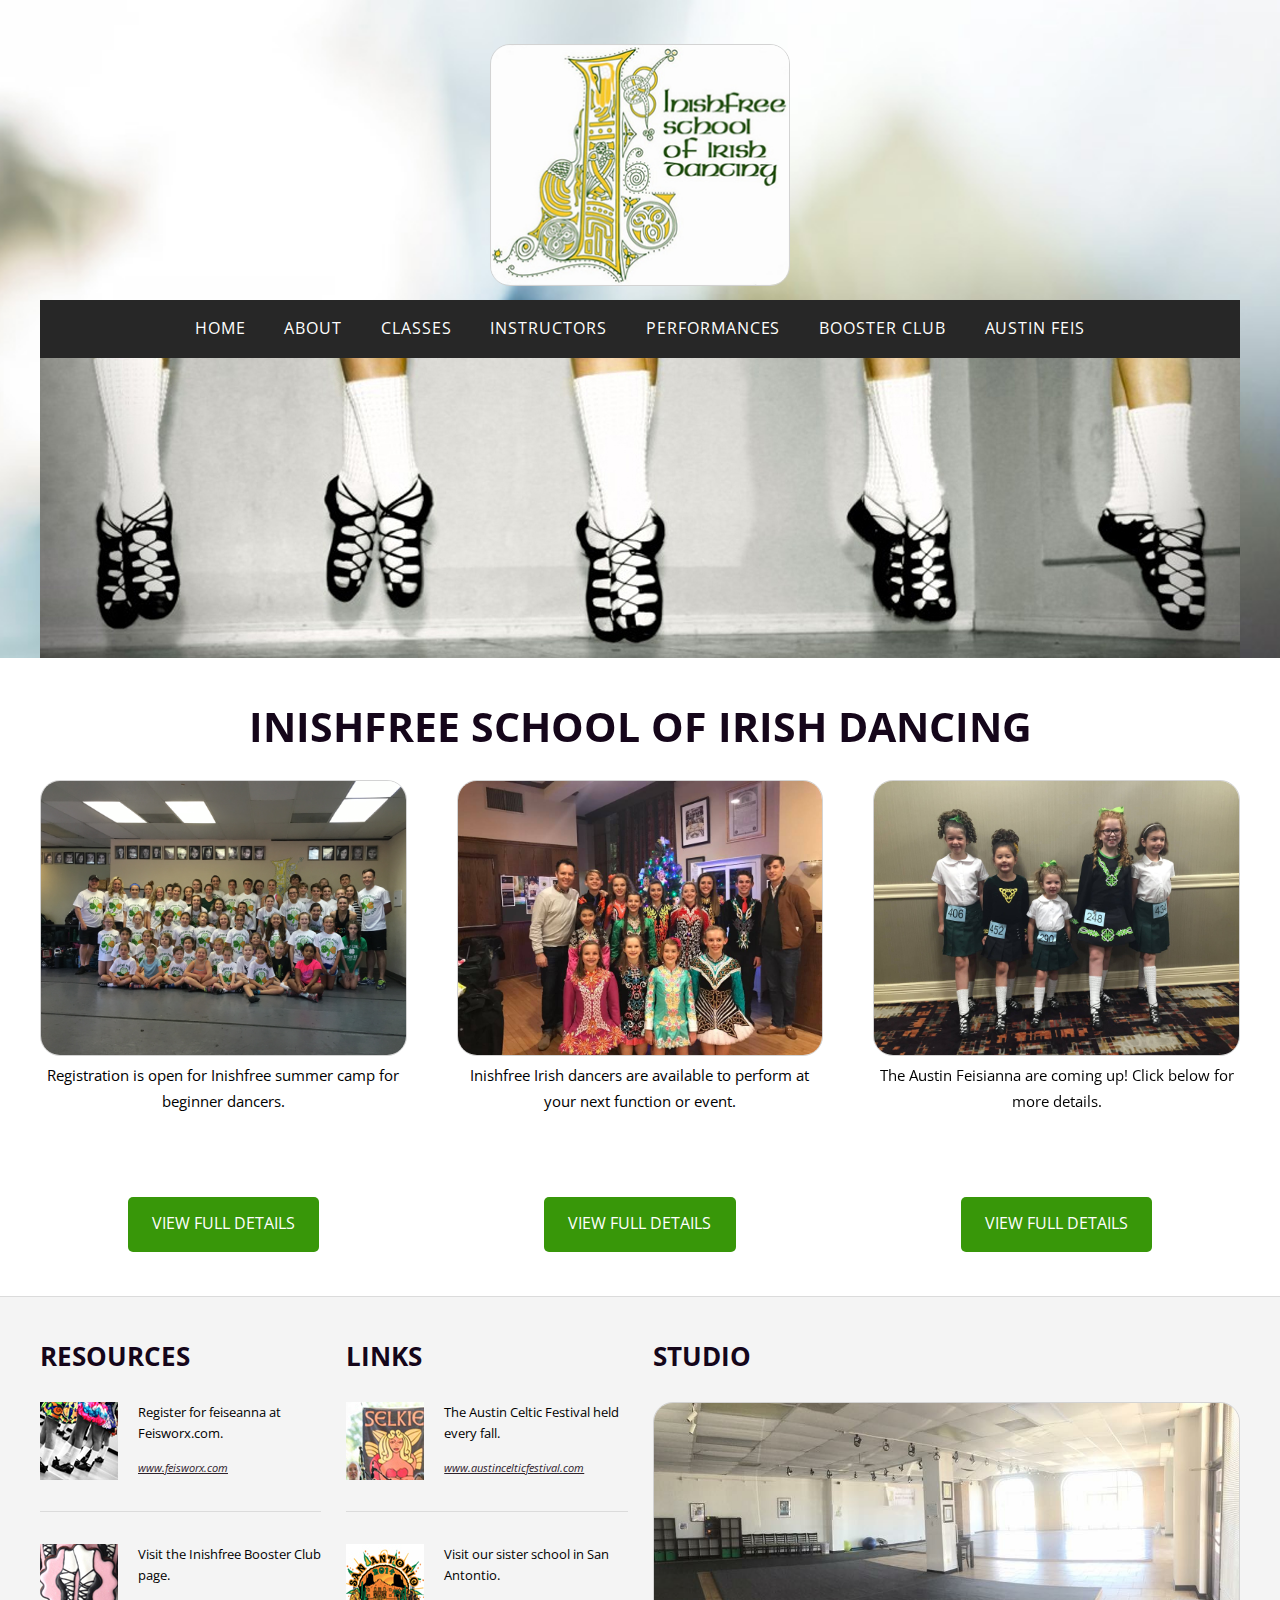
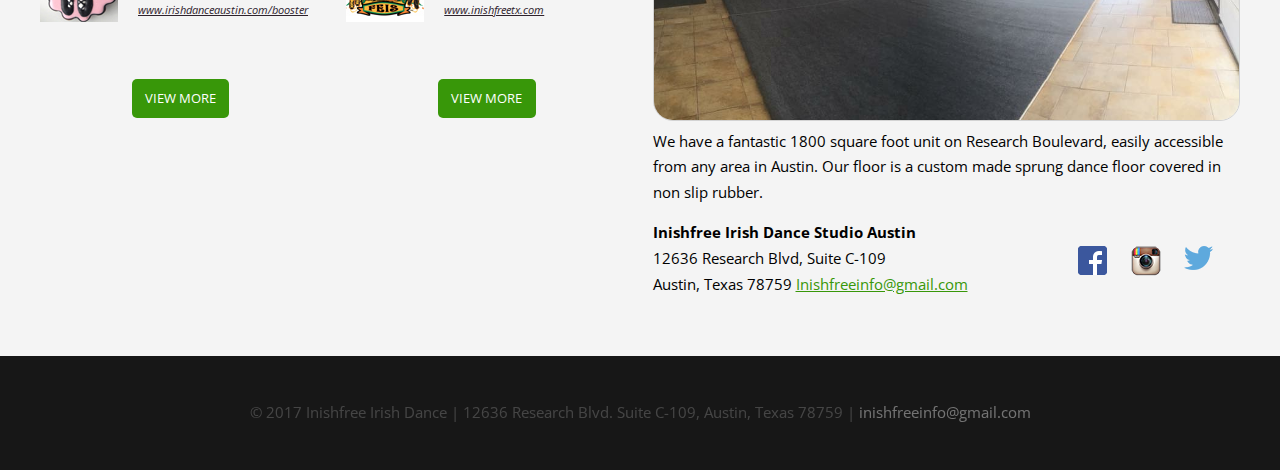
==== commit e034fd6e: "quick updates at Patrick's instruction" ====
--- a/index.html
+++ b/index.html
@@ -73,7 +73,7 @@
 						<div class="4u">
 							<section>
 								<a class="image full"><img src="images/IMG_2698.JPG" alt="" class="rounded"/></a>
-							  <p>Registration is open for Inishfree summer camp for dancers of all levels. </p>
+							  <p>Registration is open for Inishfree summer camp for beginner dancers. </p>
 							</section>
 						</div>
 						<div class="4u">
@@ -93,12 +93,12 @@
 					<div class = "row" id="buttons">
 						<div class="4u">
 							<section>
+								<a href="news.html" class="button">View Full Details</a>
+							</section>
+						</div>
+						<div class="4u">
+							<section>
 								<a href="performances.html" class="button">View Full Details</a>
-							</section>
-						</div>
-						<div class="4u">
-							<section>
-								<a href="news.html" class="button">View Full Details</a>
 							</section>
 						</div>
 						<div class="4u">
